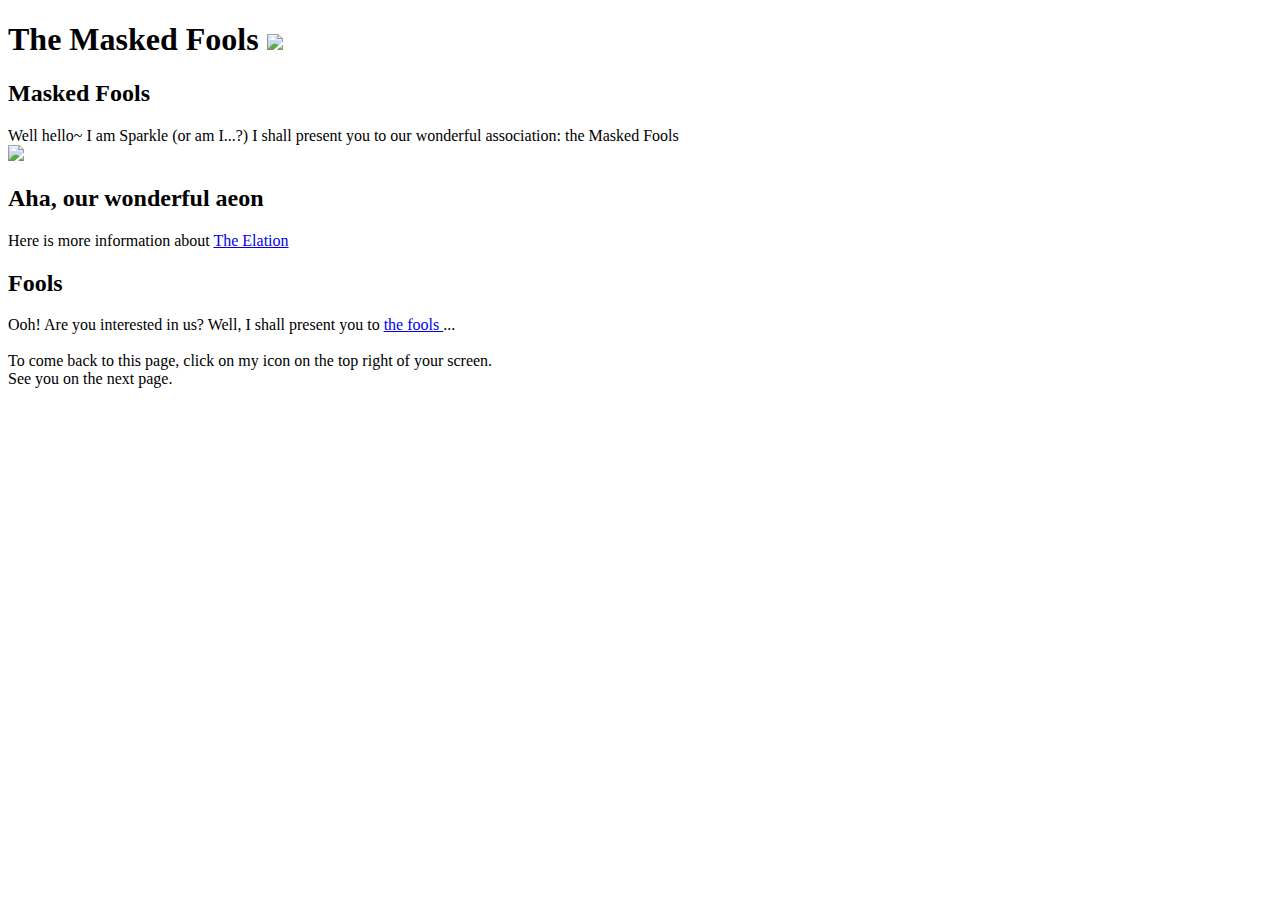
==== index.html @ 049fee8f "Add files via upload" ====
<!DOCTYPE html>
<html>
	<head>
		<link rel="stylesheet" type = "text/css" href="css/style-MF.css"
		<meta charset="utf-8"	/>
		<title>What did you expect up here?</title>
	</head>
	
	<body>
			<div class="title">
				<h1>The Masked Fools
					<a href="index.html">
						<img id="logo" src= "W:\Documents\Cours lycée\SNT 2nde\Site-Masked Fools-Lana Robin 2e3\images\Sparkle-devil.webp" />
					</a>
				</h1>
			</div>
			<div class="intro">
				<h2> Masked Fools </h2>
					Well hello~ I am Sparkle (or am I...?) I shall present you to our wonderful association: the Masked Fools <br />
					<img id="pic"src= "W:\Documents\Cours lycée\SNT 2nde\Site-Masked Fools-Lana Robin 2e3\images\Sparkle-wall.webp" />
			</div>
			<div class="aha">
				<h2> Aha, our wonderful aeon </h2>
					Here is more information about <a href="Our Lord Aha.html"> The Elation </a> <br />
			</div>	
			<div class="fools">
				<h2> Fools </h2>
				Ooh! Are you interested in us? Well, I shall present you to <a href="Fools.html"> the fools </a>... <br />
			</div>  <br />
			<div class="home-link">
				To come back to this page, click on my icon on the top right of your screen. <br />
				See you on the next page.
			</div>
	</body>

</html>
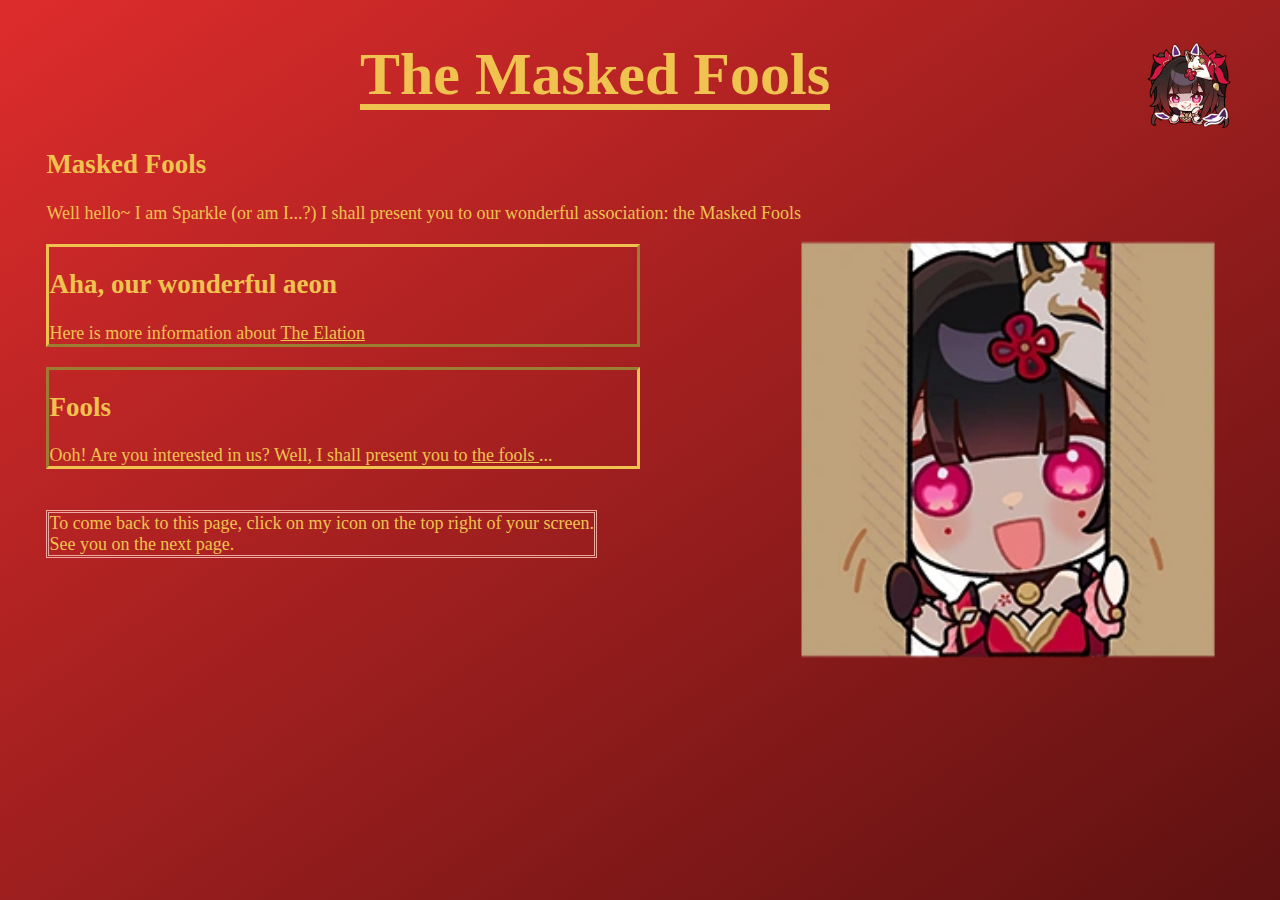
==== commit 45c6baa6: "Add files via upload" ====
--- a/index.html
+++ b/index.html
@@ -10,14 +10,14 @@
 			<div class="title">
 				<h1>The Masked Fools
 					<a href="index.html">
-						<img id="logo" src= "W:\Documents\Cours lycée\SNT 2nde\Site-Masked Fools-Lana Robin 2e3\images\Sparkle-devil.webp" />
+						<img id="logo" src= "images\Sparkle-devil.webp" />
 					</a>
 				</h1>
 			</div>
 			<div class="intro">
 				<h2> Masked Fools </h2>
 					Well hello~ I am Sparkle (or am I...?) I shall present you to our wonderful association: the Masked Fools <br />
-					<img id="pic"src= "W:\Documents\Cours lycée\SNT 2nde\Site-Masked Fools-Lana Robin 2e3\images\Sparkle-wall.webp" />
+					<img id="pic"src= "images\Sparkle-wall.webp" />
 			</div>
 			<div class="aha">
 				<h2> Aha, our wonderful aeon </h2>
--- a/css/style-MF.css
+++ b/css/style-MF.css
@@ -0,0 +1,184 @@
+body{
+	font-family: "Lucida handwriting";
+	font-size:18px;
+	color: #f0c24f;
+	padding-left:3%;
+	padding-right:3%;
+	background-image: linear-gradient(to bottom right, #de2c2c, #5e1111);
+	background-attachment: fixed;
+}
+
+.title{
+	font-size:30px;
+	text-align: center;
+	margin-left:auto;
+	margin-right:auto;
+	text-decoration: underline;
+	text-underline-offset: 10px;
+}
+
+.aha{
+	border-style:outset;
+	border-color:#f0c24f;
+	margin-top: 20px;
+	margin-left:auto;
+	margin-right:50%;
+}
+
+.fools{
+	border-style:inset;
+	border-color:#f0c24f;
+	margin-top: 20px;
+	margin-left:auto;
+	margin-right:50%;
+}
+
+img{
+	margin-left:auto;
+	margin-right:auto;
+	width:45%;
+	height:auto;
+	float:right;
+}
+
+#Sparkle{
+	width:200px;
+	height:auto;
+	float:left;
+}
+
+.trailer{
+	border-style:groove;
+	border-color:#eda99f;
+	width:50%;
+	height:auto;
+	margin-left:5%;
+	margin-right:auto;
+}
+
+.Error{
+	word-spacing: 100px;
+	color:#0be31d;
+	text-decoration: underline;
+	text-decoration-color:#0800ff;
+}
+
+.title1{
+	font-size:30px;
+	text-align:right;
+	margin-left:auto;
+	margin-right:auto;
+	word-spacing: 50px;
+	text-decoration: overline;
+}
+
+#logo{
+	width:auto;
+	height:90px;
+	float:right;
+}
+
+#logo:hover{
+	transform: scale (1.2);
+}
+
+#logo1{
+	width:auto;
+	height:150px;
+	float:left;
+}
+
+#V-S_sticker{
+	width:auto;
+	height:130px;
+}
+
+#doll{
+	width:45%;
+	height:auto;
+	float:none;
+	transition:0.5s;
+	padding-left:auto;
+	padding-right:auto;
+}
+
+#boom{
+	opacity:0;
+	float:left;
+	position:absolute;
+	transition:0.5s;
+	margin-left:-43%;
+}
+
+.doll{
+	float:left;
+	border-color:#f0c24f;
+	border-style: inset;
+	text-align:center;
+}
+
+#doll:hover{
+	opacity:0.3;
+}
+
+#boom:hover{
+	opacity:1;
+}
+
+.home-link{
+	max-width:50%;
+	float:left;
+	border-style: double;
+	border-color: #eda99f;
+	margin-top: 20px;
+}
+
+.quote{
+	width:50%;
+	height:auto;
+	margin-left:5%;
+	margin-right:auto;
+	border-style: dotted;
+	border-color: #f0c24f;
+	text-align:center;
+}
+
+ol{
+	list-style-type: upper-roman;
+}
+
+ul{
+	list-style-type: square;
+}
+
+#S-sticker{
+	height:30%;
+	width:auto;
+	float:left;
+}
+
+#S-sticker1{
+	height:auto;
+	width:25%;
+	float:right;
+}
+
+#pic{
+	width:38%;
+	height:auto;
+}
+
+#model:hover{
+	height:500px;
+	width:fixed;
+}
+
+a:link {
+  color: #f0c24f;
+}
+a:visited {
+  color: #eda99f;
+}
+a:hover {
+  color: white;
+}